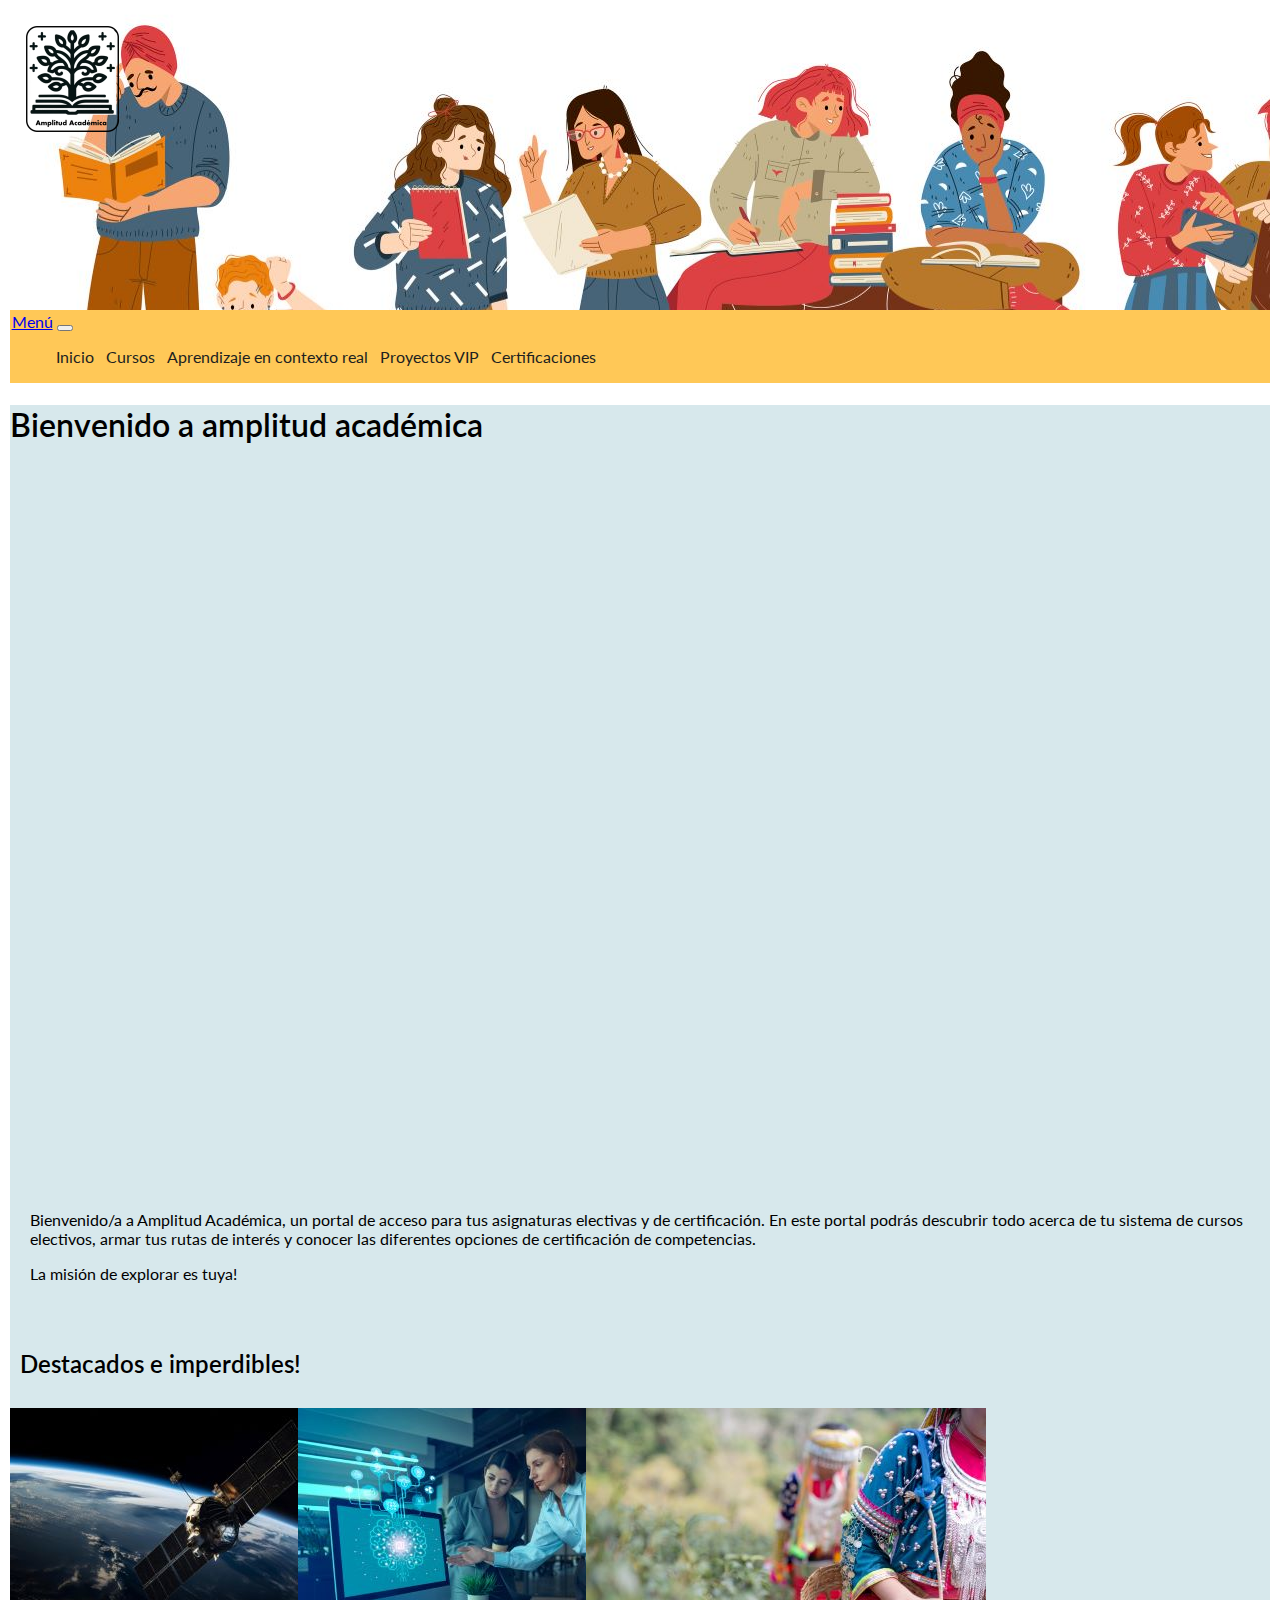
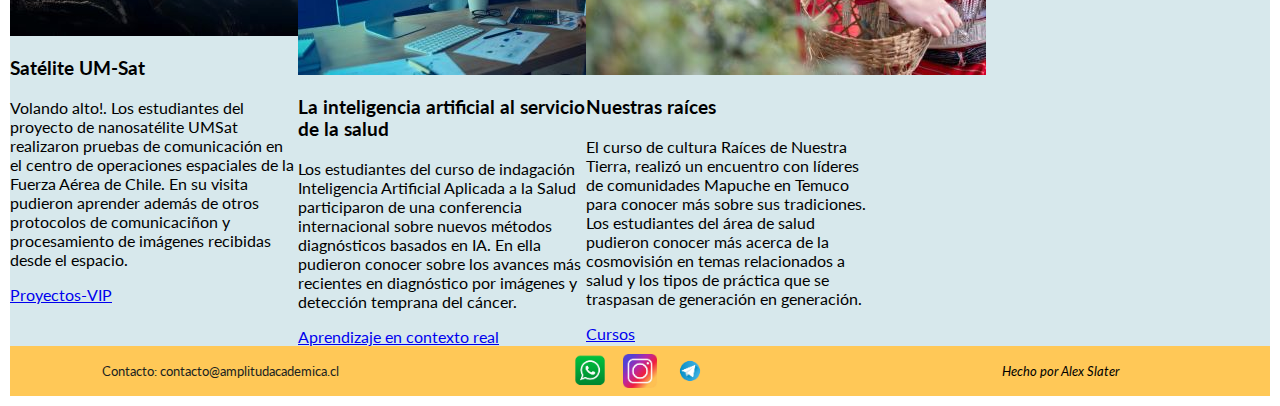
==== index.html @ 4d865c1f "[SCSS] Se incorporan animaciones en videos principales de páginas. [SCSS] Se incorpora transición pa" ====
<!-- SITIO VERSION BOOTSTRAP -->
<!DOCTYPE html>
<head>
    <meta charset="UTF-8">
    <meta name="viewport" content="width=device-witdh, initial-scale=1.0">

    <!-- Fuentes de google para el proyecto -->
    <link rel="preconnect" href="https://fonts.googleapis.com">
    <link rel="preconnect" href="https://fonts.gstatic.com" crossorigin>
    <link href="https://fonts.googleapis.com/css2?family=Lato:ital,wght@0,400;0,700;0,900;1,400&display=swap" rel="stylesheet">

    <!-- Link para CSS del framework Bootstrap -->
    <link href="https://cdn.jsdelivr.net/npm/bootstrap@5.3.2/dist/css/bootstrap.min.css" 
    rel="stylesheet" integrity="sha384-T3c6CoIi6uLrA9TneNEoa7RxnatzjcDSCmG1MXxSR1GAsXEV/Dwwykc2MPK8M2HN" 
    crossorigin="anonymous">
    
    <!-- Vinculo a la hoja de estilos CSS -->
    <link rel="stylesheet" href="./css/style.css">
    <title>Amplitud Académica</title>
</head>

<body>
    <!-- Incluir el script JS de bootstrap -->
    <script src="https://cdn.jsdelivr.net/npm/bootstrap@5.3.2/dist/js/bootstrap.bundle.min.js" integrity="sha384-C6RzsynM9kWDrMNeT87bh95OGNyZPhcTNXj1NW7RuBCsyN/o0jlpcV8Qyq46cDfL" 
    crossorigin="anonymous"></script>
    
    <header class="cabecera">
        <section class="container menu-navegacion">
            <div class="row logo-grid">
                <img class="logo-aa-principal" src="./assets/logo-aa-01.png" alt="logo">
            </div>

            <!-- Insertamos código de bootstrap para modelar la nueva navbar -->
            <nav class="row navbar navbar-expand-lg barra-navegacion">
                <div class="container-fluid">
                  <a class="navbar-brand" href="#">Menú</a>
                  <button class="navbar-toggler" type="button" data-bs-toggle="collapse" data-bs-target="#navbarNav" aria-controls="navbarNav" aria-expanded="false" aria-label="Toggle navigation">
                    <span class="navbar-toggler-icon"></span>
                  </button>
                  <div class="collapse navbar-collapse" id="navbarNav">
                    <ul class="navbar-nav">
                      <li class="nav-item">
                        <a class="nav-link active" aria-current="page" href="index.html">Inicio</a>
                      </li>
                      <li class="nav-item">
                        <a class="nav-link" href="./pages/cursos.html">Cursos</a>
                      </li>
                      <li class="nav-item">
                        <a class="nav-link" href="./pages/aprendizaje-contexto-real.html">Aprendizaje en contexto real</a>
                      </li>
                      <li class="nav-item">
                        <a class="nav-link" href="./pages/proyectos-vip.html">Proyectos VIP</a>
                      </li>
                      <li class="nav-item">
                        <a class="nav-link" href="./pages/certificaciones.html">Certificaciones</a>
                      </li>
                    </ul>
                  </div>
                </div>
              </nav>
       </section>
    </header>

    <main class="container principal">
        <!-- Sección 1 que tiene la presentación de la página-->
        <section class="container principal-presentacion">
            <h1 class="row principal-presentacion-titulo">Bienvenido a amplitud académica</h1>
            <article class="row presentacion-video">
                <iframe class="video-responsive" src="https://www.youtube.com/embed/CJORIYLH8Q0?si=f0QSL81SLurvG3yk" 
                title="YouTube video player" frameborder="0" allow="accelerometer; autoplay; clipboard-write; encrypted-media; gyroscope; picture-in-picture; web-share" 
                allowfullscreen></iframe>
            </article>
            <article class="row presentacion-texto">
                <p>Bienvenido/a a Amplitud Académica, un portal de acceso para tus asignaturas electivas y de  certificación. En este portal podrás descubrir todo acerca de tu sistema de cursos electivos, armar tus rutas de interés y conocer las diferentes opciones de certificación de competencias.</p>
                <p>La misión de explorar es tuya!</p>
            </article>
        </section>
        
        <!-- Sección 2 que tiene los destacados de la página principal -->
        <section class="container principal-card">

            <h2 class="row principal-card-titulo">Destacados e imperdibles!</h2>
            <!-- prueba de card usando el codigo de bootstrap-->
            
            <div class="card m-2">
                <img src="./assets/satelite-orbita-planeta-tierra-al-fondo.jpg" class="card-img-top" alt="satelite-orbita">
                <div class="card-body">
                  <h3 class="card-title">Satélite UM-Sat</h3>
                  <p class="card-text">Volando alto!. Los estudiantes del proyecto de nanosatélite UMSat realizaron pruebas de comunicación en el centro de operaciones espaciales de la Fuerza Aérea de Chile. En su visita pudieron aprender además de otros protocolos de comunicaciñon y procesamiento de imágenes recibidas desde el espacio.</p>
                  <a href="./pages/proyectos-vip.html" class="btn btn-secondary">Proyectos-VIP</a>
                </div>
            </div>

            <div class="card m-2">
                <img src="./assets/persona-que-usa-herramienta-ai-trabajo.jpg" class="card-img-top" alt="persona-trabajando-con-ai">
                <div class="card-body">
                  <h3 class="card-title">La inteligencia artificial al servicio de la salud</h3>
                  <p class="card-text">Los estudiantes del curso de indagación Inteligencia Artificial Aplicada a la Salud participaron de una conferencia internacional sobre nuevos métodos diagnósticos basados en IA. En ella pudieron conocer sobre los avances más recientes en diagnóstico por imágenes y detección temprana del cáncer.</p>
                  <a href="./pages/aprendizaje-contexto-real.html" class="btn btn-secondary">Aprendizaje en contexto real</a>
                </div>
            </div>

            <div class="card m-2">
                <img src="./assets/agricultura-mujeres-tribales.jpg" class="card-img-top" alt="mujeres-en-agricultura">
                <div class="card-body">
                  <h3 class="card-title">Nuestras raíces</h3>
                  <p class="card-text">El curso de cultura Raíces de Nuestra Tierra, realizó un encuentro con líderes de comunidades Mapuche en Temuco para conocer más sobre sus tradiciones. Los estudiantes del área de salud pudieron conocer más acerca de la cosmovisión en temas relacionados a salud y los tipos de práctica que se traspasan de generación en generación.</p>
                  <a href="./pages/cursos.html" class="btn btn-secondary">Cursos</a>
                </div>
            </div>
        </section>
   
    </main>
    <footer class="container pie-pagina">
        <div class="barra-footer-contacto">
            <a class="link-correo" href="mailto:contacto@amplitudacademica.cl">Contacto: contacto@amplitudacademica.cl</a>
        </div>
        <div class="barra-footer-logos">
            <img class="barra-footer-logosn img-footer" src="./assets/whatsapp-logo-transparent.png" alt="whatsapp">
            <img class="barra-footer-logosn img-footer" src="./assets/instagram-logo-transparent.png" alt="instagram">
            <img class="barra-footer-logosn img-footer" src="./assets/telegram-logo-transparent.png" alt="telegram">
        </div>
        <div class="barra-footer-texto">
            <p class="footer-texto">Hecho por Alex Slater</p>
        </div>
        
    </footer>
</body>
---- css/style.css ----
@charset "UTF-8";
/* Archivo SCSS del proyecto AmplitudAcademica */
/* Definición de animaciones */
@keyframes fadein {
  0% {
    opacity: 0;
  }
  100% {
    opacity: 1;
  }
}
/* DEFINICIÓN DE ESTILOS GENERALES */
* {
  font-family: "Lato", sans-serif;
}

header {
  background-color: white;
}

body {
  margin: 10px;
}

/*esto esta bueno para automatizarlo con each */
.enlace-indice {
  background-color: rgb(32, 31, 31);
  color: #ffc857;
}

.enlace-cursos {
  background-color: rgb(32, 31, 31);
  color: #ffc857;
}

.enlace-aprendizaje {
  background-color: rgb(32, 31, 31);
  color: #ffc857;
}

.enlace-vip {
  background-color: rgb(32, 31, 31);
  color: #ffc857;
}

.enlace-certificaciones {
  background-color: rgb(32, 31, 31);
  color: #ffc857;
}

@media screen and (max-width: 767px) {
  .menu-navegacion {
    display: grid;
    grid-template-rows: 1fr auto;
    grid-template-columns: 1fr;
    justify-content: center;
    width: 100%;
  }
  .logo-aa-principal {
    padding: 0px;
    width: 50%;
    height: 100%;
  }
  .logo-grid {
    justify-content: center;
    padding: 1.5rem;
  }
  .barra-navegacion {
    background-color: #ffc857;
  }
  .barra-navegacion li {
    list-style: none;
    padding: 0.25rem;
  }
  .barra-navegacion li a {
    color: rgb(32, 31, 31);
    text-decoration: none;
  }
  /* DEFINICIÓN DE ESTILOS PARA LA SECCIÓN MAIN */
  .principal {
    background-color: rgba(189, 217, 223, 0.6);
  }
  .carousel-presentacion {
    display: flex;
    justify-content: center;
  }
  /* establece estilo de la sección principal de bienvenida */
  .principal-presentacion-titulo {
    font-weight: 600;
    font-size: xx-large;
    width: 100%;
    text-align: center;
  }
  .presentacion-video {
    position: relative;
    width: 100%;
    overflow: hidden;
    padding-top: 56.25%;
  }
  .video-responsive {
    position: absolute;
    top: 0;
    left: 0;
    bottom: 0;
    right: 0;
    width: 100%;
    height: 100%;
    border: none;
  }
  .presentacion-texto {
    padding: 10px;
    margin: 10px;
  }
  /* establece los estilos de las secciones de cards con los imperdibles */
  .principal-card {
    display: flex;
    flex-wrap: wrap;
  }
  .principal-card-titulo {
    font-weight: 600;
    width: 100%;
    padding: 10px;
    text-align: center;
  }
  .articulo-card-nombre-curso {
    font-size: large;
    font-weight: 800;
  }
  .articulo-card {
    display: grid;
    grid-template-columns: 1fr;
    grid-template-rows: 0.4fr 1fr 1fr;
    width: 400px;
    height: 600px;
    margin: 10px;
    padding: 20px;
    border: 1px solid rgb(32, 31, 31);
    border-radius: 2%;
  }
  .curso-texto {
    font-size: small;
  }
  /* DEFINICIÓN DE ESTILOS PARA LA SECCIÓN FOOTER */
  .pie-pagina {
    display: grid;
    background-color: #ffc857;
    grid-template-columns: 1fr;
    grid-template-rows: 1fr 1fr 1fr;
    align-items: center;
    justify-items: center;
  }
  .barra-footer-logos {
    display: grid;
    grid-template-columns: repeat(3, 50px);
    grid-template-rows: 50px;
    align-items: start;
    justify-self: auto;
  }
  .barra-footer-contacto {
    display: grid;
    grid-template-columns: auto auto;
    align-items: center;
    font-size: small;
  }
  .footer-texto {
    margin: 5px;
    padding: 5px;
    font-style: italic;
    font-size: small;
  }
  .link-correo {
    color: rgb(32, 31, 31);
    text-decoration: none;
  }
  .img-footer {
    width: 100%;
    height: 100%;
  }
}
/* DEFINICIONES PARA PANTALLAS GENERALES */
@media only screen and (min-width: 768px) {
  /*header */
  .logo-aa-principal {
    padding: 10px;
  }
  .cabecera {
    top: 0;
    width: 100%;
    z-index: 1;
  }
  .menu-navegacion {
    background-image: url("../assets/banner-aa-02.png");
    background-repeat: no-repeat;
    /*background-size: center;*/
    display: grid;
    grid-template-rows: 100px 200px auto;
    grid-template-columns: 100px 1fr;
  }
  .barra-navegacion {
    background-color: #ffc857;
    padding: 0.1rem;
    grid-column: 1/3;
    grid-row: 3/4;
  }
  .barra-navegacion li {
    display: inline;
    list-style: none;
    padding: 0.5rem;
  }
  .barra-navegacion li a {
    color: rgb(32, 31, 31);
    text-decoration: none;
  }
  .logo-aa-principal {
    padding: 0px;
  }
  .logo-grid {
    padding: 1rem;
    height: 100%;
    width: 100%;
  }
  .barra-navegacion {
    background-color: #ffc857;
    padding: 0.1rem;
  }
  .barra-navegacion li {
    list-style: none;
    padding: 0.25rem;
  }
  .barra-navegacion li a {
    color: rgb(32, 31, 31);
    text-decoration: none;
  }
  /* DEFINICIÓN DE ESTILOS PARA LA SECCIÓN MAIN */
  .principal {
    background-color: rgba(189, 217, 223, 0.6);
  }
  /* establece estilo de la sección principal de bienvenida */
  .carousel-presentacion {
    display: flex;
    justify-content: center;
  }
  .principal-presentacion-titulo {
    font-weight: 600;
    font-size: xx-large;
    width: 100%;
  }
  .presentacion-video {
    position: relative;
    width: 100%;
    overflow: hidden;
    padding-top: 56.25%;
    animation-name: fadein;
    animation-duration: 3s;
  }
  .video-responsive {
    position: absolute;
    top: 0;
    left: 0;
    bottom: 0;
    right: 0;
    width: 100%;
    height: 100%;
    border: none;
  }
  .presentacion-texto {
    padding: 10px;
    margin: 10px;
  }
  /* establece los estilos de las secciones de cards con los imperdibles */
  .principal-card {
    display: flex;
    flex-wrap: wrap;
  }
  .principal-card-titulo {
    font-weight: 600;
    width: 100%;
    padding: 10px;
  }
  .articulo-card-nombre-curso {
    font-size: larger;
    font-weight: 800;
  }
  .articulo-card {
    display: grid;
    grid-template-columns: 1fr;
    grid-template-rows: 0.4fr 1fr 1fr;
    width: 400px;
    height: 600px;
    margin: 10px;
    padding: 20px;
    border: 1px solid rgb(32, 31, 31);
    border-radius: 2%;
  }
  .card {
    width: 18rem;
    transition: width 1s;
  }
  .card:hover {
    width: 36rem;
  }
  .imagen-presentacion {
    height: 50%;
    width: 50%;
  }
  .img-star-rating {
    width: 50%;
  }
  /* DEFINICIÓN DE ESTILOS PARA LA SECCIÓN FOOTER */
  .pie-pagina {
    display: grid;
    background-color: #ffc857;
    grid-template-columns: 1fr 1fr 1fr;
    grid-template-rows: 1fr;
    align-items: center;
    justify-items: center;
  }
  .barra-footer-logos {
    display: grid;
    grid-template-columns: repeat(3, 50px);
    grid-template-rows: 50px;
    align-items: start;
    justify-self: center;
  }
  .barra-footer-contacto {
    display: grid;
    grid-template-columns: auto auto;
    align-items: center;
    font-size: small;
  }
  .footer-texto {
    margin: 5px;
    padding: 5px;
    font-style: italic;
    font-size: small;
  }
  .link-correo {
    color: rgb(32, 31, 31);
    text-decoration: none;
  }
  .img-footer {
    width: 100%;
    height: 100%;
  }
}

/*# sourceMappingURL=style.css.map */
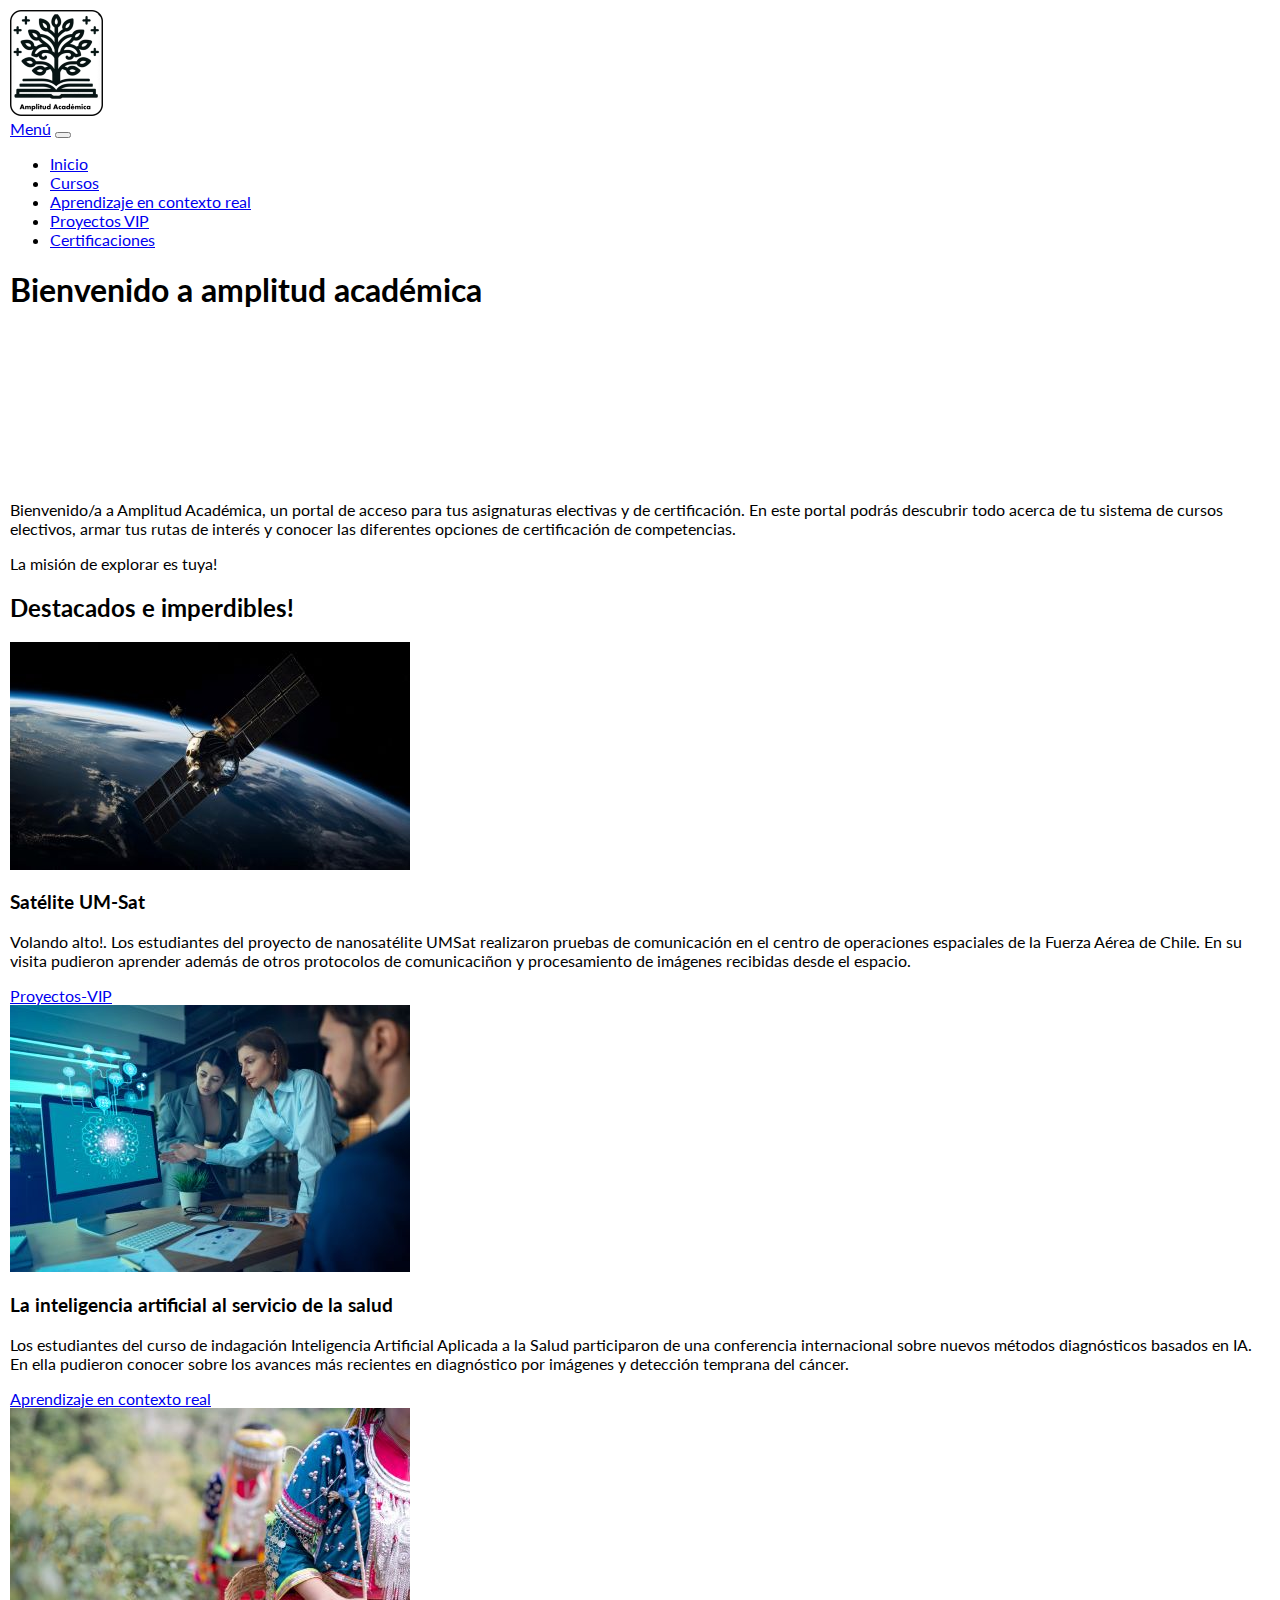
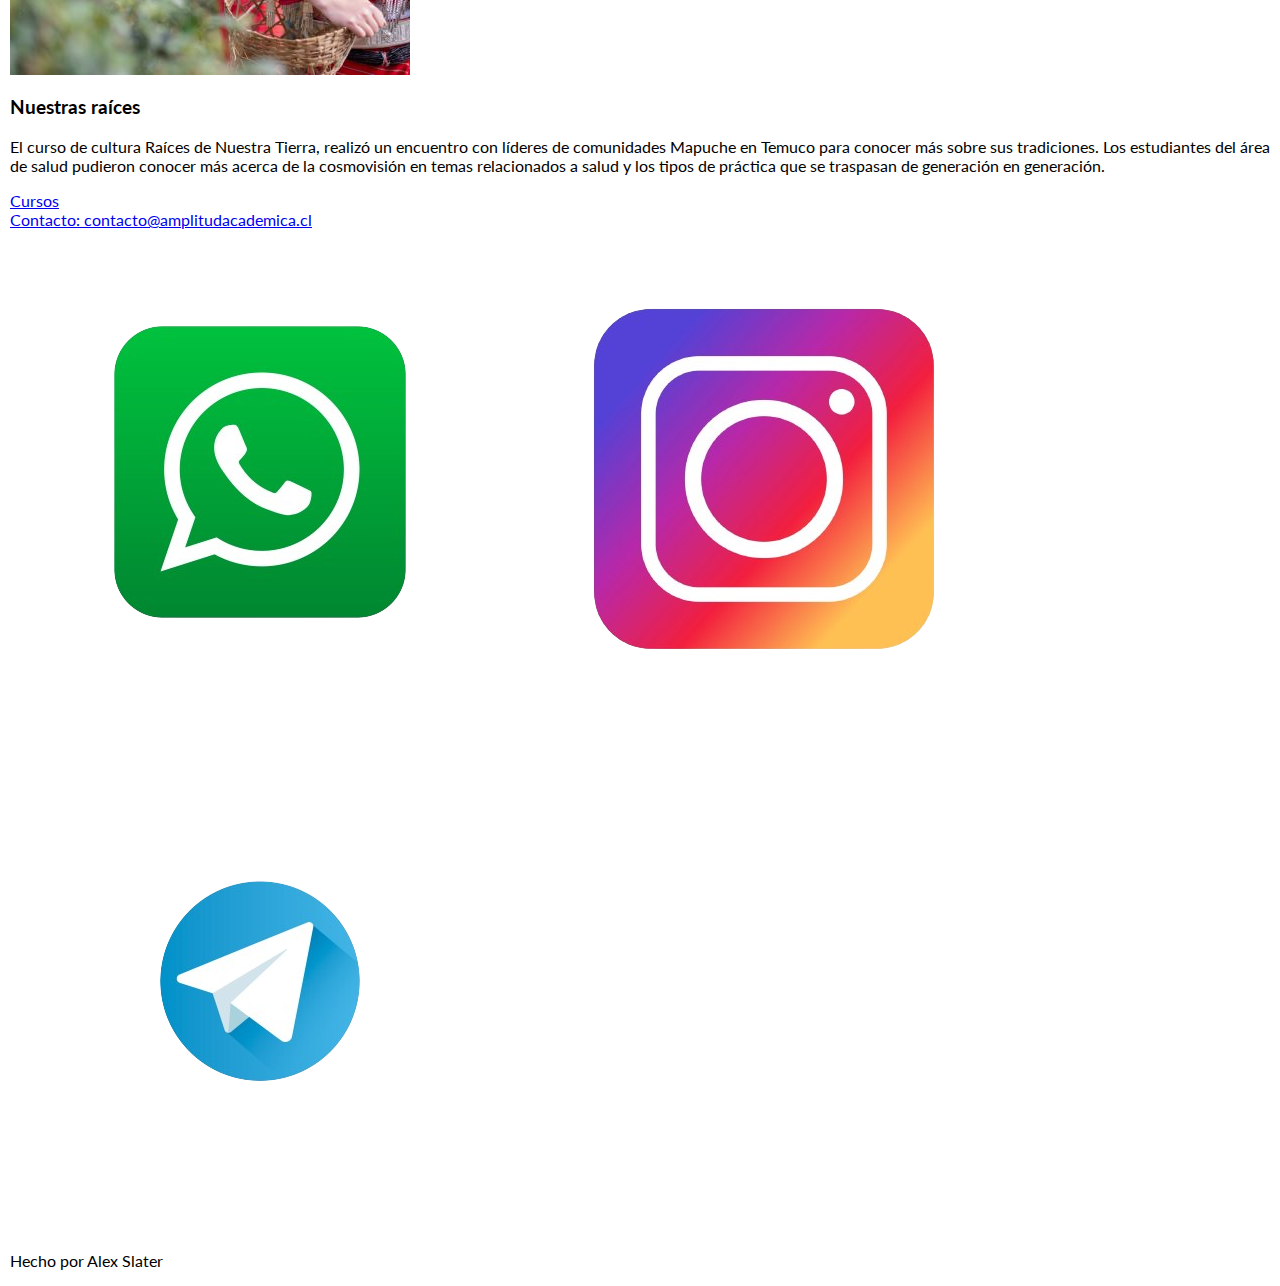
==== commit 1217640a: "[SCSS] Incorporación de imports en SASS y separación de estilos en partials. [HTML] Reubicación del " ====
--- a/index.html
+++ b/index.html
@@ -20,10 +20,6 @@
 </head>
 
 <body>
-    <!-- Incluir el script JS de bootstrap -->
-    <script src="https://cdn.jsdelivr.net/npm/bootstrap@5.3.2/dist/js/bootstrap.bundle.min.js" integrity="sha384-C6RzsynM9kWDrMNeT87bh95OGNyZPhcTNXj1NW7RuBCsyN/o0jlpcV8Qyq46cDfL" 
-    crossorigin="anonymous"></script>
-    
     <header class="cabecera">
         <section class="container menu-navegacion">
             <div class="row logo-grid">
@@ -125,4 +121,9 @@
         </div>
         
     </footer>
+
+    <!-- Incluir el script JS de bootstrap -->
+    <script src="https://cdn.jsdelivr.net/npm/bootstrap@5.3.2/dist/js/bootstrap.bundle.min.js" integrity="sha384-C6RzsynM9kWDrMNeT87bh95OGNyZPhcTNXj1NW7RuBCsyN/o0jlpcV8Qyq46cDfL" 
+    crossorigin="anonymous"></script>
+
 </body>
--- a/css/style.css
+++ b/css/style.css
@@ -1,14 +1,6 @@
 @charset "UTF-8";
 /* Archivo SCSS del proyecto AmplitudAcademica */
-/* Definición de animaciones */
-@keyframes fadein {
-  0% {
-    opacity: 0;
-  }
-  100% {
-    opacity: 1;
-  }
-}
+/* Definiciones de colores de la web */
 /* DEFINICIÓN DE ESTILOS GENERALES */
 * {
   font-family: "Lato", sans-serif;
@@ -48,299 +40,13 @@
   color: #ffc857;
 }
 
-@media screen and (max-width: 767px) {
-  .menu-navegacion {
-    display: grid;
-    grid-template-rows: 1fr auto;
-    grid-template-columns: 1fr;
-    justify-content: center;
-    width: 100%;
+/* Definición de animaciones */
+@keyframes fadein {
+  0% {
+    opacity: 0;
   }
-  .logo-aa-principal {
-    padding: 0px;
-    width: 50%;
-    height: 100%;
-  }
-  .logo-grid {
-    justify-content: center;
-    padding: 1.5rem;
-  }
-  .barra-navegacion {
-    background-color: #ffc857;
-  }
-  .barra-navegacion li {
-    list-style: none;
-    padding: 0.25rem;
-  }
-  .barra-navegacion li a {
-    color: rgb(32, 31, 31);
-    text-decoration: none;
-  }
-  /* DEFINICIÓN DE ESTILOS PARA LA SECCIÓN MAIN */
-  .principal {
-    background-color: rgba(189, 217, 223, 0.6);
-  }
-  .carousel-presentacion {
-    display: flex;
-    justify-content: center;
-  }
-  /* establece estilo de la sección principal de bienvenida */
-  .principal-presentacion-titulo {
-    font-weight: 600;
-    font-size: xx-large;
-    width: 100%;
-    text-align: center;
-  }
-  .presentacion-video {
-    position: relative;
-    width: 100%;
-    overflow: hidden;
-    padding-top: 56.25%;
-  }
-  .video-responsive {
-    position: absolute;
-    top: 0;
-    left: 0;
-    bottom: 0;
-    right: 0;
-    width: 100%;
-    height: 100%;
-    border: none;
-  }
-  .presentacion-texto {
-    padding: 10px;
-    margin: 10px;
-  }
-  /* establece los estilos de las secciones de cards con los imperdibles */
-  .principal-card {
-    display: flex;
-    flex-wrap: wrap;
-  }
-  .principal-card-titulo {
-    font-weight: 600;
-    width: 100%;
-    padding: 10px;
-    text-align: center;
-  }
-  .articulo-card-nombre-curso {
-    font-size: large;
-    font-weight: 800;
-  }
-  .articulo-card {
-    display: grid;
-    grid-template-columns: 1fr;
-    grid-template-rows: 0.4fr 1fr 1fr;
-    width: 400px;
-    height: 600px;
-    margin: 10px;
-    padding: 20px;
-    border: 1px solid rgb(32, 31, 31);
-    border-radius: 2%;
-  }
-  .curso-texto {
-    font-size: small;
-  }
-  /* DEFINICIÓN DE ESTILOS PARA LA SECCIÓN FOOTER */
-  .pie-pagina {
-    display: grid;
-    background-color: #ffc857;
-    grid-template-columns: 1fr;
-    grid-template-rows: 1fr 1fr 1fr;
-    align-items: center;
-    justify-items: center;
-  }
-  .barra-footer-logos {
-    display: grid;
-    grid-template-columns: repeat(3, 50px);
-    grid-template-rows: 50px;
-    align-items: start;
-    justify-self: auto;
-  }
-  .barra-footer-contacto {
-    display: grid;
-    grid-template-columns: auto auto;
-    align-items: center;
-    font-size: small;
-  }
-  .footer-texto {
-    margin: 5px;
-    padding: 5px;
-    font-style: italic;
-    font-size: small;
-  }
-  .link-correo {
-    color: rgb(32, 31, 31);
-    text-decoration: none;
-  }
-  .img-footer {
-    width: 100%;
-    height: 100%;
-  }
-}
-/* DEFINICIONES PARA PANTALLAS GENERALES */
-@media only screen and (min-width: 768px) {
-  /*header */
-  .logo-aa-principal {
-    padding: 10px;
-  }
-  .cabecera {
-    top: 0;
-    width: 100%;
-    z-index: 1;
-  }
-  .menu-navegacion {
-    background-image: url("../assets/banner-aa-02.png");
-    background-repeat: no-repeat;
-    /*background-size: center;*/
-    display: grid;
-    grid-template-rows: 100px 200px auto;
-    grid-template-columns: 100px 1fr;
-  }
-  .barra-navegacion {
-    background-color: #ffc857;
-    padding: 0.1rem;
-    grid-column: 1/3;
-    grid-row: 3/4;
-  }
-  .barra-navegacion li {
-    display: inline;
-    list-style: none;
-    padding: 0.5rem;
-  }
-  .barra-navegacion li a {
-    color: rgb(32, 31, 31);
-    text-decoration: none;
-  }
-  .logo-aa-principal {
-    padding: 0px;
-  }
-  .logo-grid {
-    padding: 1rem;
-    height: 100%;
-    width: 100%;
-  }
-  .barra-navegacion {
-    background-color: #ffc857;
-    padding: 0.1rem;
-  }
-  .barra-navegacion li {
-    list-style: none;
-    padding: 0.25rem;
-  }
-  .barra-navegacion li a {
-    color: rgb(32, 31, 31);
-    text-decoration: none;
-  }
-  /* DEFINICIÓN DE ESTILOS PARA LA SECCIÓN MAIN */
-  .principal {
-    background-color: rgba(189, 217, 223, 0.6);
-  }
-  /* establece estilo de la sección principal de bienvenida */
-  .carousel-presentacion {
-    display: flex;
-    justify-content: center;
-  }
-  .principal-presentacion-titulo {
-    font-weight: 600;
-    font-size: xx-large;
-    width: 100%;
-  }
-  .presentacion-video {
-    position: relative;
-    width: 100%;
-    overflow: hidden;
-    padding-top: 56.25%;
-    animation-name: fadein;
-    animation-duration: 3s;
-  }
-  .video-responsive {
-    position: absolute;
-    top: 0;
-    left: 0;
-    bottom: 0;
-    right: 0;
-    width: 100%;
-    height: 100%;
-    border: none;
-  }
-  .presentacion-texto {
-    padding: 10px;
-    margin: 10px;
-  }
-  /* establece los estilos de las secciones de cards con los imperdibles */
-  .principal-card {
-    display: flex;
-    flex-wrap: wrap;
-  }
-  .principal-card-titulo {
-    font-weight: 600;
-    width: 100%;
-    padding: 10px;
-  }
-  .articulo-card-nombre-curso {
-    font-size: larger;
-    font-weight: 800;
-  }
-  .articulo-card {
-    display: grid;
-    grid-template-columns: 1fr;
-    grid-template-rows: 0.4fr 1fr 1fr;
-    width: 400px;
-    height: 600px;
-    margin: 10px;
-    padding: 20px;
-    border: 1px solid rgb(32, 31, 31);
-    border-radius: 2%;
-  }
-  .card {
-    width: 18rem;
-    transition: width 1s;
-  }
-  .card:hover {
-    width: 36rem;
-  }
-  .imagen-presentacion {
-    height: 50%;
-    width: 50%;
-  }
-  .img-star-rating {
-    width: 50%;
-  }
-  /* DEFINICIÓN DE ESTILOS PARA LA SECCIÓN FOOTER */
-  .pie-pagina {
-    display: grid;
-    background-color: #ffc857;
-    grid-template-columns: 1fr 1fr 1fr;
-    grid-template-rows: 1fr;
-    align-items: center;
-    justify-items: center;
-  }
-  .barra-footer-logos {
-    display: grid;
-    grid-template-columns: repeat(3, 50px);
-    grid-template-rows: 50px;
-    align-items: start;
-    justify-self: center;
-  }
-  .barra-footer-contacto {
-    display: grid;
-    grid-template-columns: auto auto;
-    align-items: center;
-    font-size: small;
-  }
-  .footer-texto {
-    margin: 5px;
-    padding: 5px;
-    font-style: italic;
-    font-size: small;
-  }
-  .link-correo {
-    color: rgb(32, 31, 31);
-    text-decoration: none;
-  }
-  .img-footer {
-    width: 100%;
-    height: 100%;
+  100% {
+    opacity: 1;
   }
 }
 
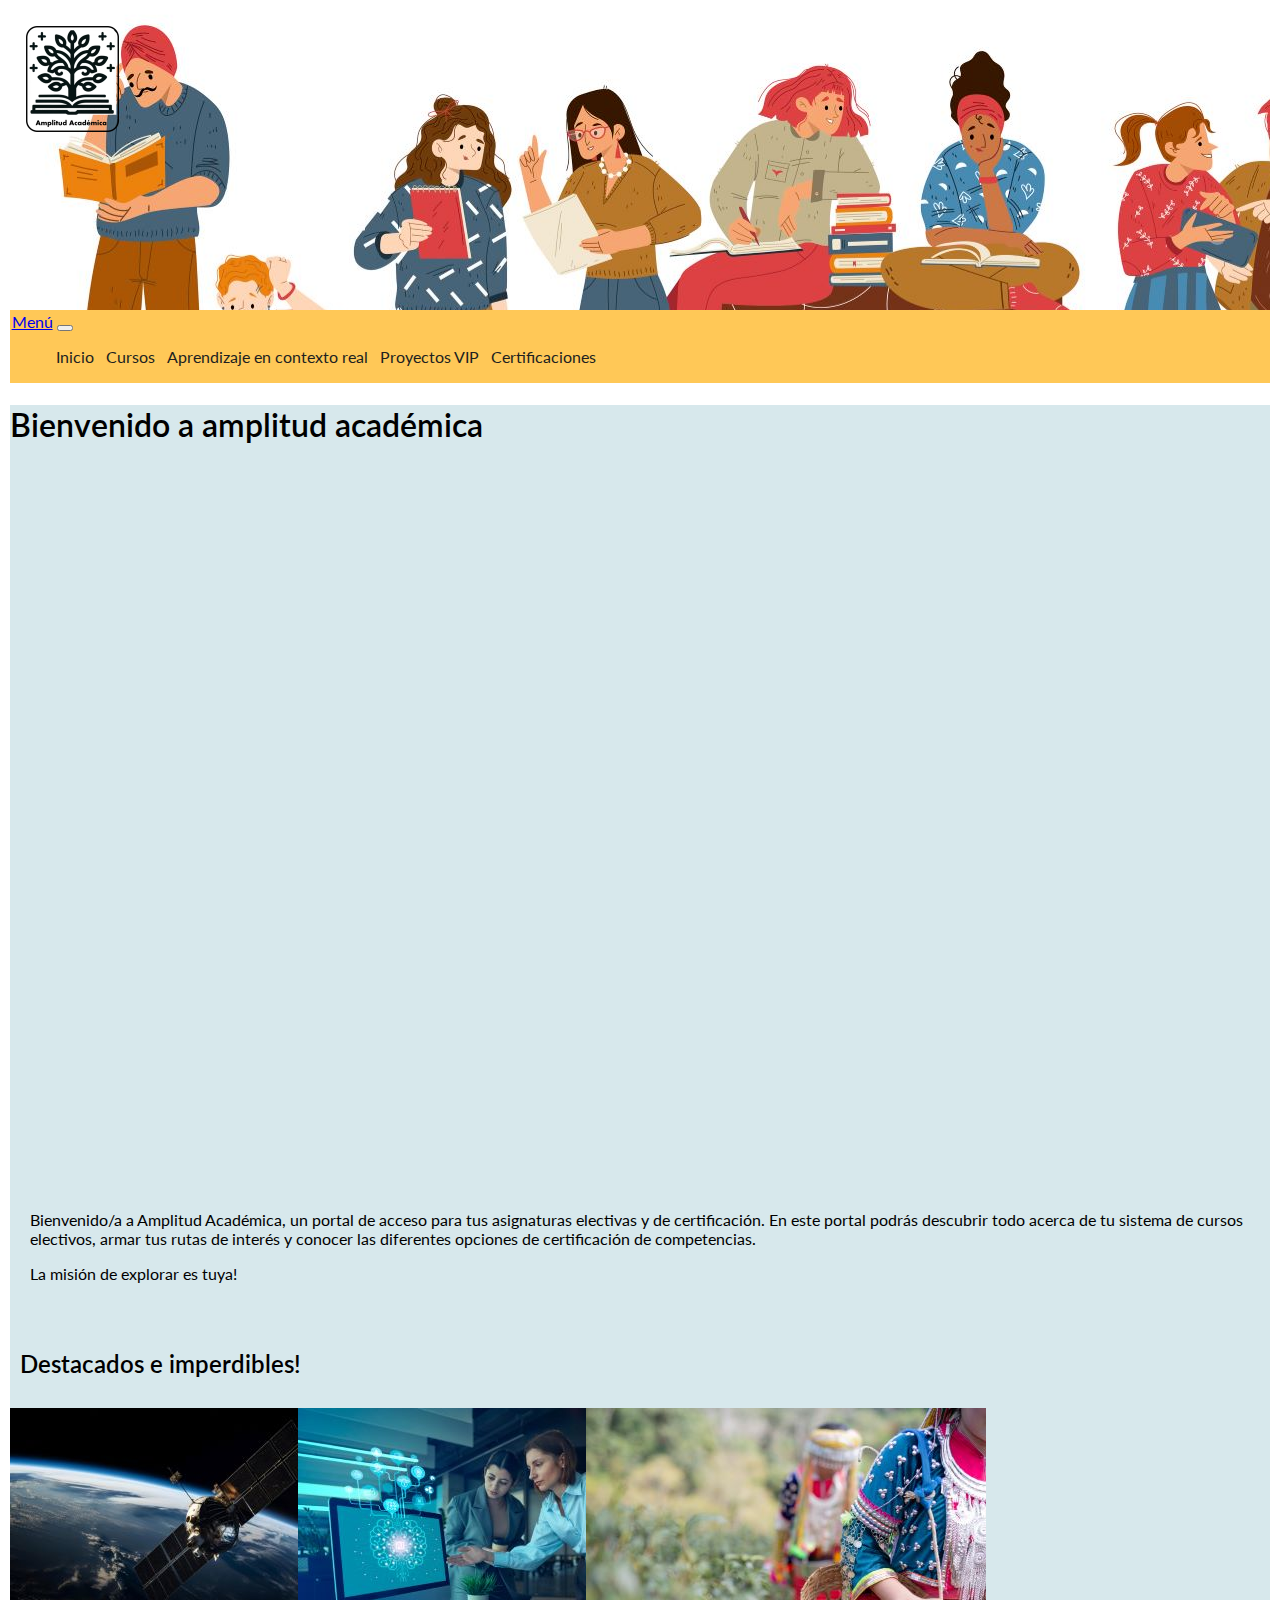
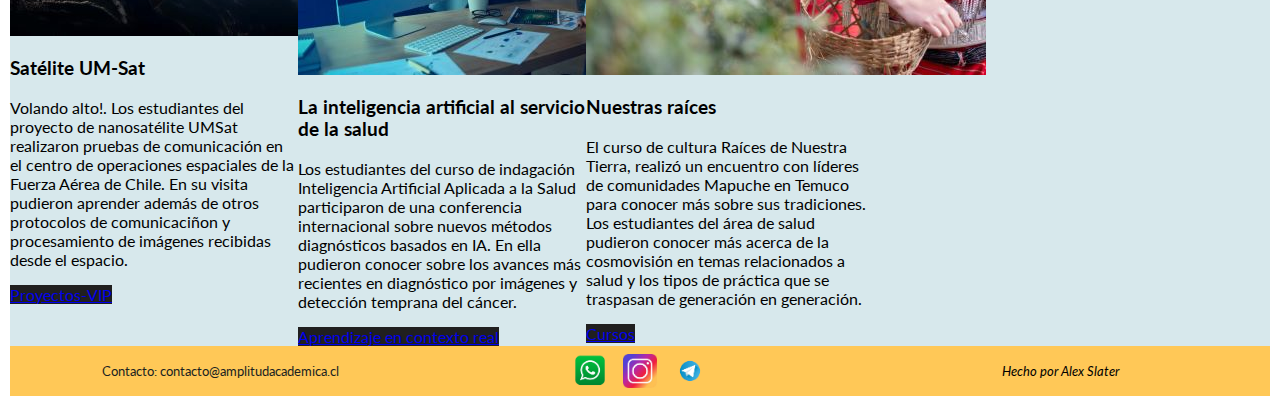
==== commit 7859cd2f: "[SCSS] Modificacion de estilo y animaciones h1" ====
--- a/index.html
+++ b/index.html
@@ -14,8 +14,14 @@
     rel="stylesheet" integrity="sha384-T3c6CoIi6uLrA9TneNEoa7RxnatzjcDSCmG1MXxSR1GAsXEV/Dwwykc2MPK8M2HN" 
     crossorigin="anonymous">
     
+    <!-- Incorporamos animate.css desde el CDN-->
+    <link
+    rel="stylesheet"
+    href="https://cdnjs.cloudflare.com/ajax/libs/animate.css/4.1.1/animate.min.css">
+
     <!-- Vinculo a la hoja de estilos CSS -->
     <link rel="stylesheet" href="./css/style.css">
+
     <title>Amplitud Académica</title>
 </head>
 
--- a/css/style.css
+++ b/css/style.css
@@ -14,6 +14,15 @@
   margin: 10px;
 }
 
+h1 {
+  animation: fadein;
+  animation-duration: 2s;
+}
+
+.btn-secondary {
+  background-color: rgb(32, 31, 31);
+}
+
 /*esto esta bueno para automatizarlo con each */
 .enlace-indice {
   background-color: rgb(32, 31, 31);
@@ -49,5 +58,302 @@
     opacity: 1;
   }
 }
+@media screen and (max-width: 767px) {
+  .menu-navegacion {
+    display: grid;
+    grid-template-rows: 1fr auto;
+    grid-template-columns: 1fr;
+    justify-content: center;
+    width: 100%;
+  }
+  .logo-aa-principal {
+    padding: 0px;
+    width: 50%;
+    height: 100%;
+  }
+  .logo-grid {
+    justify-content: center;
+    padding: 1.5rem;
+  }
+  .barra-navegacion {
+    background-color: #ffc857;
+  }
+  .barra-navegacion li {
+    list-style: none;
+    padding: 0.25rem;
+  }
+  .barra-navegacion li a {
+    color: rgb(32, 31, 31);
+    text-decoration: none;
+  }
+  /* DEFINICIÓN DE ESTILOS PARA LA SECCIÓN MAIN */
+  .principal {
+    background-color: rgba(189, 217, 223, 0.6);
+  }
+  .carousel-presentacion {
+    display: flex;
+    justify-content: center;
+  }
+  /* establece estilo de la sección principal de bienvenida */
+  .principal-presentacion-titulo {
+    font-weight: 600;
+    font-size: xx-large;
+    width: 100%;
+    text-align: center;
+  }
+  .presentacion-video {
+    position: relative;
+    width: 100%;
+    overflow: hidden;
+    padding-top: 56.25%;
+    animation-name: fadein;
+    animation-duration: 3s;
+  }
+  .video-responsive {
+    position: absolute;
+    top: 0;
+    left: 0;
+    bottom: 0;
+    right: 0;
+    width: 100%;
+    height: 100%;
+    border: none;
+  }
+  .presentacion-texto {
+    padding: 10px;
+    margin: 10px;
+  }
+  /* establece los estilos de las secciones de cards con los imperdibles */
+  .principal-card {
+    display: flex;
+    flex-wrap: wrap;
+  }
+  .principal-card-titulo {
+    font-weight: 600;
+    width: 100%;
+    padding: 10px;
+    text-align: center;
+  }
+  .articulo-card-nombre-curso {
+    font-size: large;
+    font-weight: 800;
+  }
+  .articulo-card {
+    display: grid;
+    grid-template-columns: 1fr;
+    grid-template-rows: 0.4fr 1fr 1fr;
+    width: 400px;
+    height: 600px;
+    margin: 10px;
+    padding: 20px;
+    border: 1px solid rgb(32, 31, 31);
+    border-radius: 2%;
+  }
+  .curso-texto {
+    font-size: small;
+  }
+  /* DEFINICIÓN DE ESTILOS PARA LA SECCIÓN FOOTER */
+  .pie-pagina {
+    display: grid;
+    background-color: #ffc857;
+    grid-template-columns: 1fr;
+    grid-template-rows: 1fr 1fr 1fr;
+    align-items: center;
+    justify-items: center;
+  }
+  .barra-footer-logos {
+    display: grid;
+    grid-template-columns: repeat(3, 50px);
+    grid-template-rows: 50px;
+    align-items: start;
+    justify-self: auto;
+  }
+  .barra-footer-contacto {
+    display: grid;
+    grid-template-columns: auto auto;
+    align-items: center;
+    font-size: small;
+  }
+  .footer-texto {
+    margin: 5px;
+    padding: 5px;
+    font-style: italic;
+    font-size: small;
+  }
+  .link-correo {
+    color: rgb(32, 31, 31);
+    text-decoration: none;
+  }
+  .img-footer {
+    width: 100%;
+    height: 100%;
+  }
+}
+/* DEFINICIONES PARA PANTALLAS GENERALES */
+@media only screen and (min-width: 768px) {
+  /*header */
+  .logo-aa-principal {
+    padding: 10px;
+  }
+  .cabecera {
+    top: 0;
+    width: 100%;
+    z-index: 1;
+  }
+  .menu-navegacion {
+    background-image: url("../assets/banner-aa-02.png");
+    background-repeat: no-repeat;
+    /*background-size: center;*/
+    display: grid;
+    grid-template-rows: 100px 200px auto;
+    grid-template-columns: 100px 1fr;
+  }
+  .barra-navegacion {
+    background-color: #ffc857;
+    padding: 0.1rem;
+    grid-column: 1/3;
+    grid-row: 3/4;
+  }
+  .barra-navegacion li {
+    display: inline;
+    list-style: none;
+    padding: 0.5rem;
+  }
+  .barra-navegacion li a {
+    color: rgb(32, 31, 31);
+    text-decoration: none;
+  }
+  .logo-aa-principal {
+    padding: 0px;
+  }
+  .logo-grid {
+    padding: 1rem;
+    height: 100%;
+    width: 100%;
+  }
+  .barra-navegacion {
+    background-color: #ffc857;
+    padding: 0.1rem;
+  }
+  .barra-navegacion li {
+    list-style: none;
+    padding: 0.25rem;
+  }
+  .barra-navegacion li a {
+    color: rgb(32, 31, 31);
+    text-decoration: none;
+  }
+  /* DEFINICIÓN DE ESTILOS PARA LA SECCIÓN MAIN */
+  .principal {
+    background-color: rgba(189, 217, 223, 0.6);
+  }
+  /* establece estilo de la sección principal de bienvenida */
+  .carousel-presentacion {
+    display: flex;
+    justify-content: center;
+  }
+  .principal-presentacion-titulo {
+    font-weight: 600;
+    font-size: xx-large;
+    width: 100%;
+  }
+  .presentacion-video {
+    position: relative;
+    width: 100%;
+    overflow: hidden;
+    padding-top: 56.25%;
+    animation-name: fadein;
+    animation-duration: 3s;
+  }
+  .video-responsive {
+    position: absolute;
+    top: 0;
+    left: 0;
+    bottom: 0;
+    right: 0;
+    width: 100%;
+    height: 100%;
+    border: none;
+  }
+  .presentacion-texto {
+    padding: 10px;
+    margin: 10px;
+  }
+  /* establece los estilos de las secciones de cards con los imperdibles */
+  .principal-card {
+    display: flex;
+    flex-wrap: wrap;
+  }
+  .principal-card-titulo {
+    font-weight: 600;
+    width: 100%;
+    padding: 10px;
+  }
+  .articulo-card-nombre-curso {
+    font-size: larger;
+    font-weight: 800;
+  }
+  .articulo-card {
+    display: grid;
+    grid-template-columns: 1fr;
+    grid-template-rows: 0.4fr 1fr 1fr;
+    width: 400px;
+    height: 600px;
+    margin: 10px;
+    padding: 20px;
+    border: 1px solid rgb(32, 31, 31);
+    border-radius: 2%;
+  }
+  .card {
+    width: 18rem;
+    transition: width 1s;
+  }
+  .card:hover {
+    width: 36rem;
+  }
+  .imagen-presentacion {
+    height: 50%;
+    width: 50%;
+  }
+  .img-star-rating {
+    width: 50%;
+  }
+  /* DEFINICIÓN DE ESTILOS PARA LA SECCIÓN FOOTER */
+  .pie-pagina {
+    display: grid;
+    background-color: #ffc857;
+    grid-template-columns: 1fr 1fr 1fr;
+    grid-template-rows: 1fr;
+    align-items: center;
+    justify-items: center;
+  }
+  .barra-footer-logos {
+    display: grid;
+    grid-template-columns: repeat(3, 50px);
+    grid-template-rows: 50px;
+    align-items: start;
+    justify-self: center;
+  }
+  .barra-footer-contacto {
+    display: grid;
+    grid-template-columns: auto auto;
+    align-items: center;
+    font-size: small;
+  }
+  .footer-texto {
+    margin: 5px;
+    padding: 5px;
+    font-style: italic;
+    font-size: small;
+  }
+  .link-correo {
+    color: rgb(32, 31, 31);
+    text-decoration: none;
+  }
+  .img-footer {
+    width: 100%;
+    height: 100%;
+  }
+}
 
 /*# sourceMappingURL=style.css.map */
